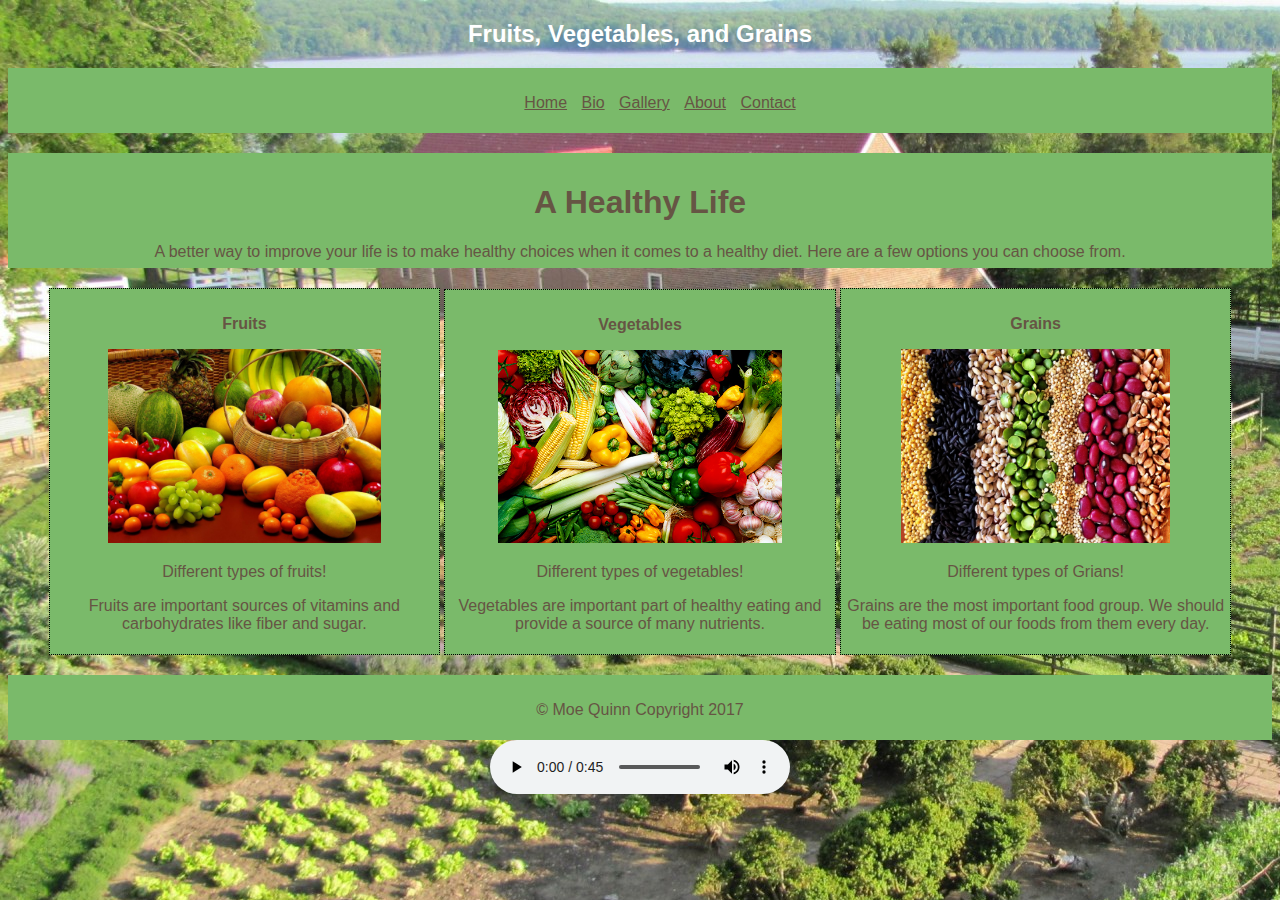
==== index.html @ 9ca75d22 "Rename index2.html to index.html" ====
<!DOCTYPE html>
<html>
<head>
	<title>Healthy Diet</title>
	<link rel="stylesheet" type="text/css" href="css/style2.css">
</head>
	<body>
	<div id="container_12 clearfix">
		<div id="header" class="grid_12">
			<h2>Fruits, Vegetables, and Grains</h2>
			<div id="nav">
				<ul>
					<li><a href="index.html">Home</a></li>
        			<li><a href="templates/bio.html">Bio</a></li>
        			<li><a href="templates/gallery.html">Gallery</a></li>
        			<li><a href="templates/about.html">About</a></li>
        			<li><a href="templates/contact.html">Contact</a></li>
				</ul>
			</div>
		</div>
		<div id="feature" class="grid_12">
			<h1>A Healthy Life</h1>
			<p id="two">A better way to improve your life is to make healthy choices when it comes to a healthy diet. Here are a few options you can choose from.</p>
		</div>

		<div class="article grid_4">
			<p id="one"><strong>Fruits</strong></p>
  		<figure>
     		<img src="images/fruits1.jpg" alt="Friuts" width="91.4%" height="91.4%"></img>
  		</figure>
  		<figcaption>Different types of fruits!</figcaption>
  		<p>Fruits are important sources of vitamins and carbohydrates like fiber and sugar.</p>
  		</div>

		<div class="article grid_4">
			<p id"two"><strong>Vegetables</strong></p>
  		<figure>
     		<img src="images/vegetables1.jpg" alt="Vegetables" width="95%" height="95%"></img>
  		</figure>
  		<figcaption>Different types of vegetables!</figcaption>
  		<p>Vegetables are important part of healthy eating and provide a source of many nutrients.</p>
		</div>

		<div class="article grid_4">
			<p id"Three"><strong>Grains</strong></p>
  		<figure>
     		<img src="images/grains1.jpg" alt="Grains" width="90%" height="90%"></img>
  		</figure>
  		<figcaption>Different types of Grians!</figcaption>
  		<p>Grains are the most important food group. We should be eating most of our foods from them every day.</p>
		</div>
		
		<div id="footer" class="grid_12">
		  <p>&copy; Moe Quinn Copyright 2017</p>
		</div>
	  </div><!-- .container_12 -->

	  <audio controls autoplay loop>
	  	<source src="images/breeze1.mp3" type="audio/mpeg">
	    <source src="images/breeze1.ogg" type="audio/ogg">
	    
	  </audio>

	</body>
</html>
---- css/style2.css ----
* {
	font-family: Arial, Verdana, sans-serif;
	color: #665544;
	text-align: center;
}

#nav, #feature, .article, #footer {
	background-color: #7ABA6A;
	margin-top: 20px;
	padding: 10px 0px 5px 0px;
}

#feature {
	height: 100px;
}

.article {
	display: inline-block;
	height: 35%;
	width: 30%;
	border: 1px dotted black;
	padding-left: 5px;
	padding-right: 5px;
	position: relative;
}

li {
	display: inline;
	padding: 5px;
}

a:hover {
	background-color: #85C1E9;
}

body {
	background-image: url("../images/bg1.jpg");
}

h2 {
	color: white;
}

.one, .two, .three {
	position: absolute;
	width: 30%;
	height: 35%;
	top: 0px;
	bottom: 0px;
	margin: 0px;
	background-color: blue;
}
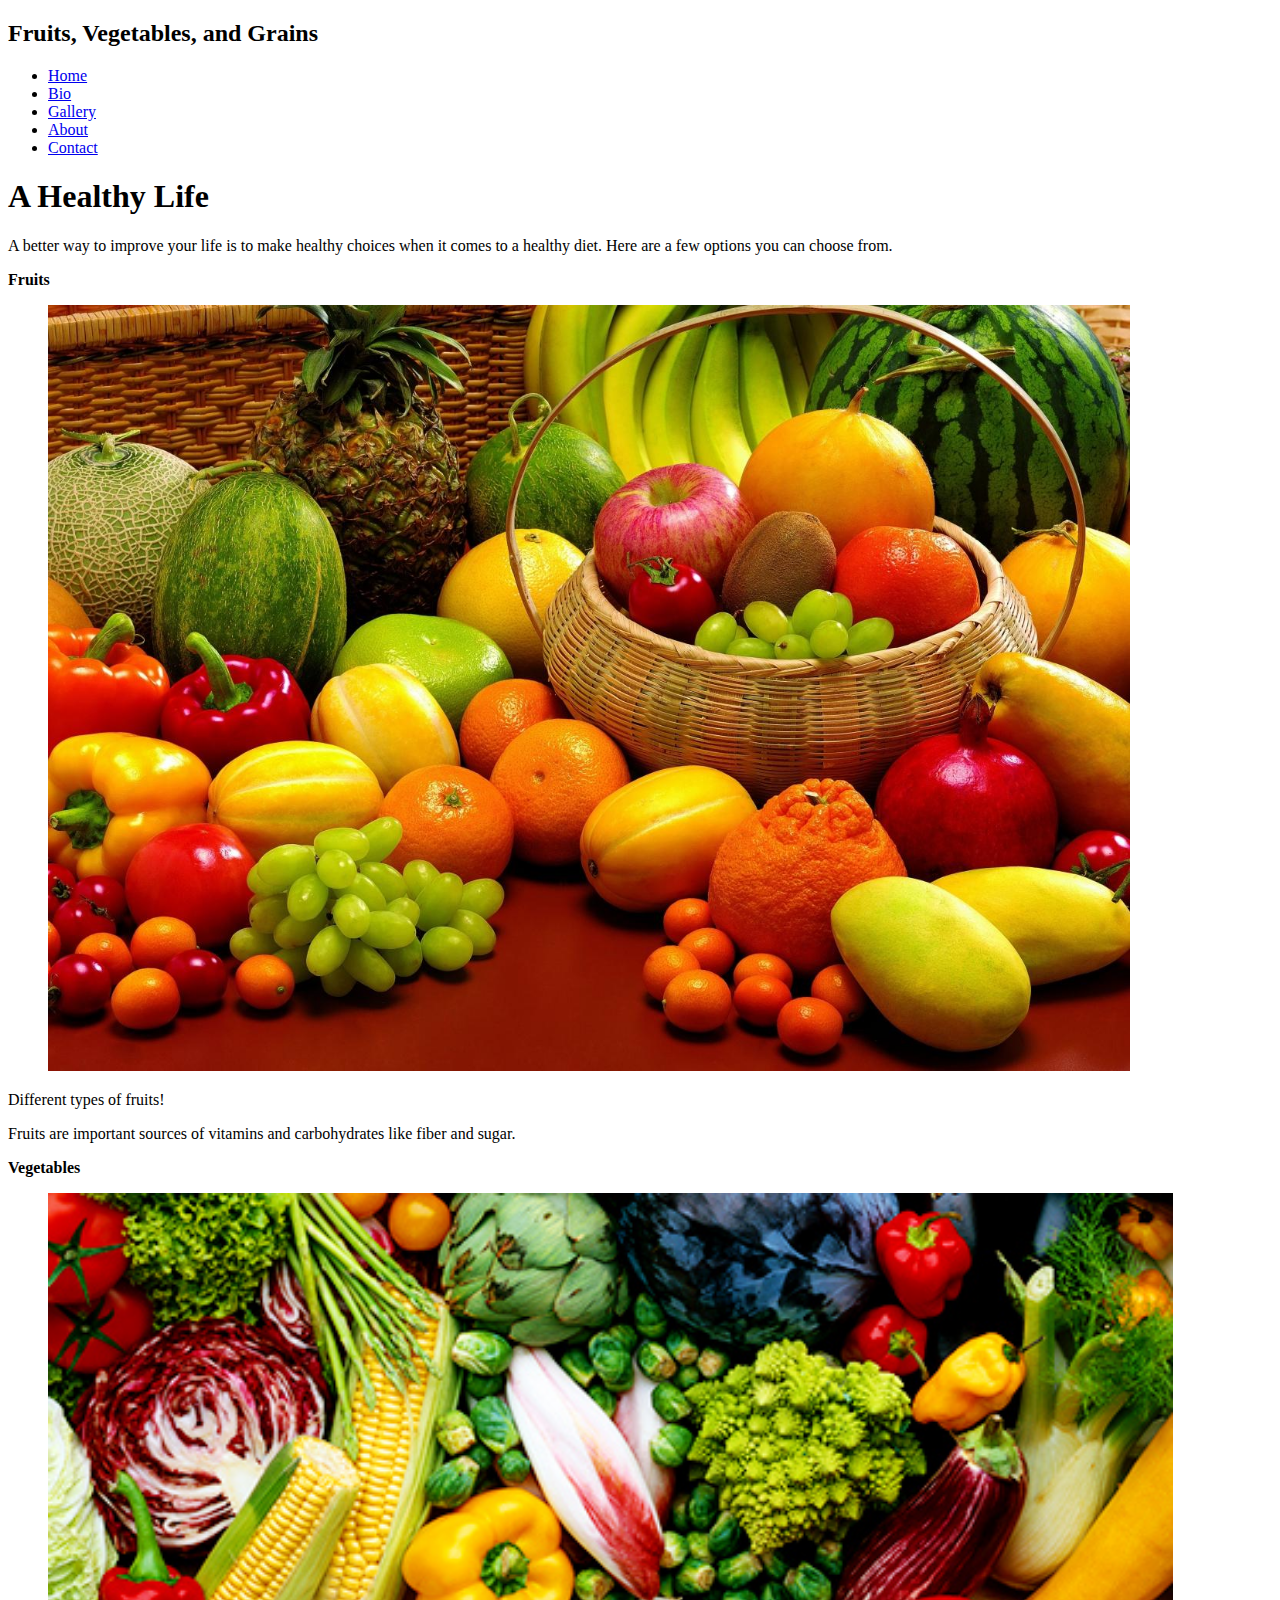
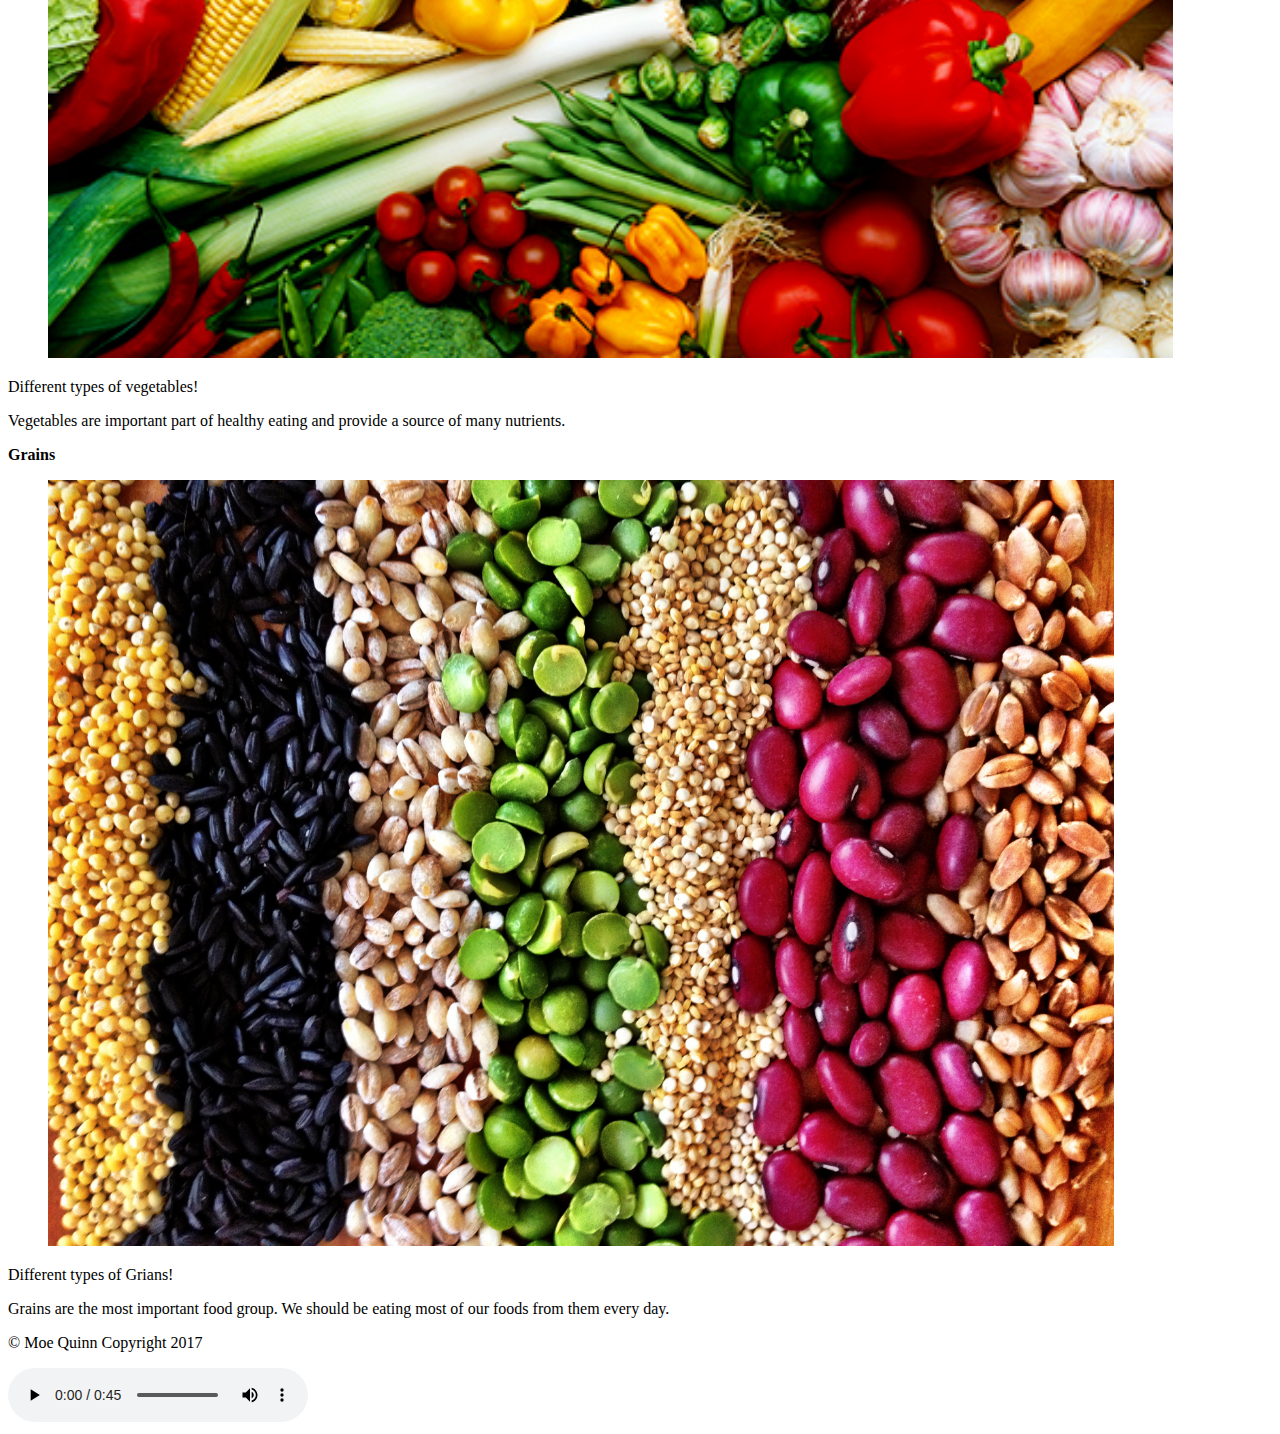
==== commit 6bab09ad: "Update index.html" ====
--- a/index.html
+++ b/index.html
@@ -2,7 +2,7 @@
 <html>
 <head>
 	<title>Healthy Diet</title>
-	<link rel="stylesheet" type="text/css" href="css/style2.css">
+	<link rel="stylesheet" type="text/css" href="css/style.css">
 </head>
 	<body>
 	<div id="container_12 clearfix">
--- a/css/style.css
+++ b/css/style.css
@@ -0,0 +1,19 @@
+#first {
+	width: 50%;
+	height: 200px;
+	/*margin-top: 10px;
+	margin-bottom: 10px;
+	margin-right: auto;
+	margin-left: auto;*/
+
+	margin: 10px auto 10px auto;
+	
+	border-style: solid black;
+	border-width: 2px;
+	padding: 25px;
+	background-color: rgb(225,225,225);
+}
+
+#second {
+
+}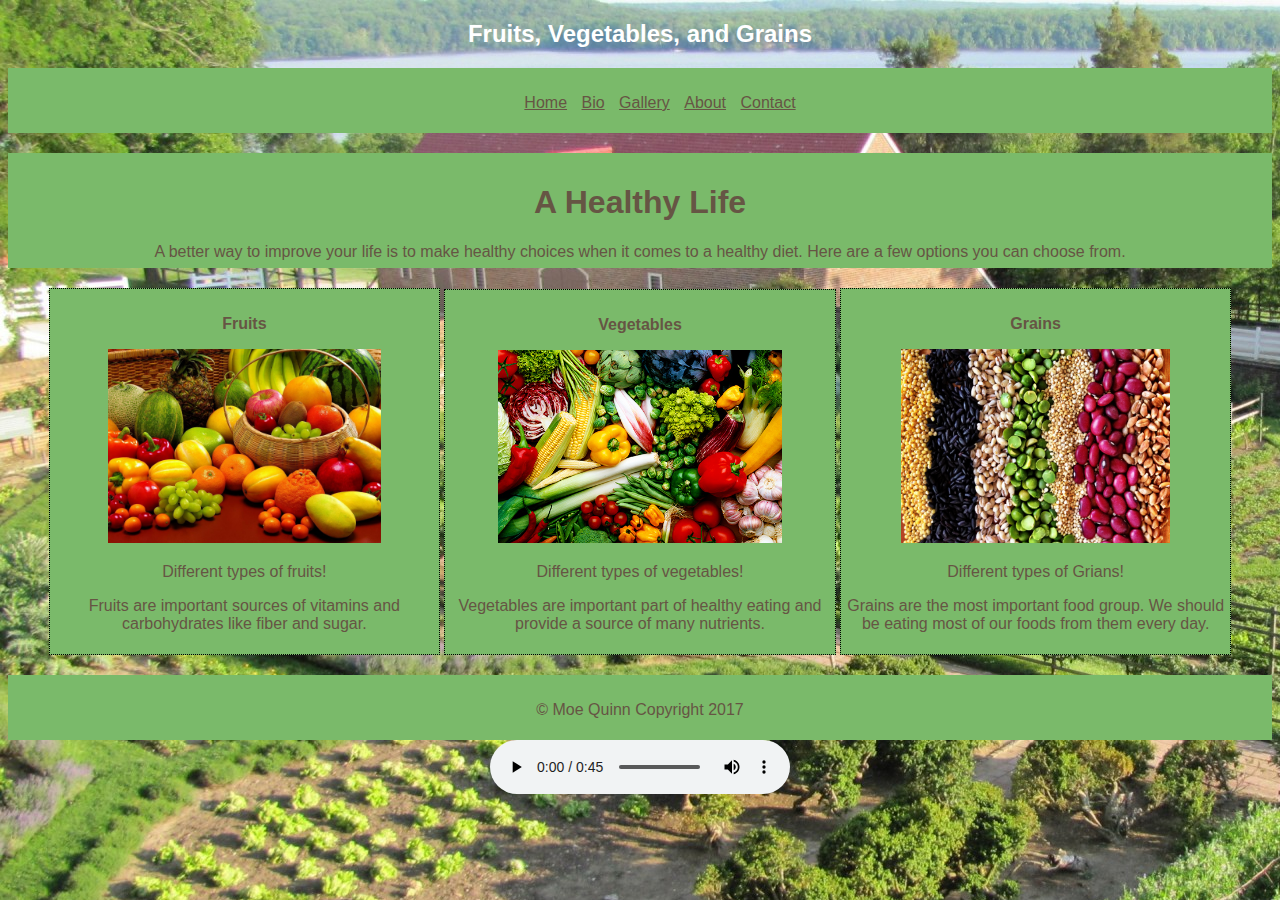
==== commit 61fc5412: "Add files via upload" ====
--- a/index.html
+++ b/index.html
@@ -24,7 +24,7 @@
 		</div>
 
 		<div class="article grid_4">
-			<p id="one"><strong>Fruits</strong></p>
+			<p><strong>Fruits</strong></p>
   		<figure>
      		<img src="images/fruits1.jpg" alt="Friuts" width="91.4%" height="91.4%"></img>
   		</figure>
@@ -33,7 +33,7 @@
   		</div>
 
 		<div class="article grid_4">
-			<p id"two"><strong>Vegetables</strong></p>
+			<p><strong>Vegetables</strong></p>
   		<figure>
      		<img src="images/vegetables1.jpg" alt="Vegetables" width="95%" height="95%"></img>
   		</figure>
@@ -42,7 +42,7 @@
 		</div>
 
 		<div class="article grid_4">
-			<p id"Three"><strong>Grains</strong></p>
+			<p><strong>Grains</strong></p>
   		<figure>
      		<img src="images/grains1.jpg" alt="Grains" width="90%" height="90%"></img>
   		</figure>
@@ -62,4 +62,4 @@
 	  </audio>
 
 	</body>
-</html>
+</html>--- a/css/style.css
+++ b/css/style.css
@@ -1,19 +1,53 @@
-#first {
-	width: 50%;
-	height: 200px;
-	/*margin-top: 10px;
-	margin-bottom: 10px;
-	margin-right: auto;
-	margin-left: auto;*/
 
-	margin: 10px auto 10px auto;
-	
-	border-style: solid black;
-	border-width: 2px;
-	padding: 25px;
-	background-color: rgb(225,225,225);
+* {
+	font-family: Arial, Verdana, sans-serif;
+	color: #665544;
+	text-align: center;
 }
 
-#second {
+#nav, #feature, .article, #footer {
+	background-color: #7ABA6A;
+	margin-top: 20px;
+	padding: 10px 0px 5px 0px;
+}
 
-}+#feature {
+	height: 100px;
+}
+
+.article {
+	display: inline-block;
+	height: 35%;
+	width: 30%;
+	border: 1px dotted black;
+	padding-left: 5px;
+	padding-right: 5px;
+	position: relative;
+}
+
+li {
+	display: inline;
+	padding: 5px;
+}
+
+a:hover {
+	background-color: #85C1E9;
+}
+
+body {
+	background-image: url("../images/bg1.jpg");
+}
+
+h2 {
+	color: white;
+}
+
+.one, .two, .three {
+	position: absolute;
+	width: 30%;
+	height: 35%;
+	top: 0px;
+	bottom: 0px;
+	margin: 0px;
+	background-color: blue;
+}
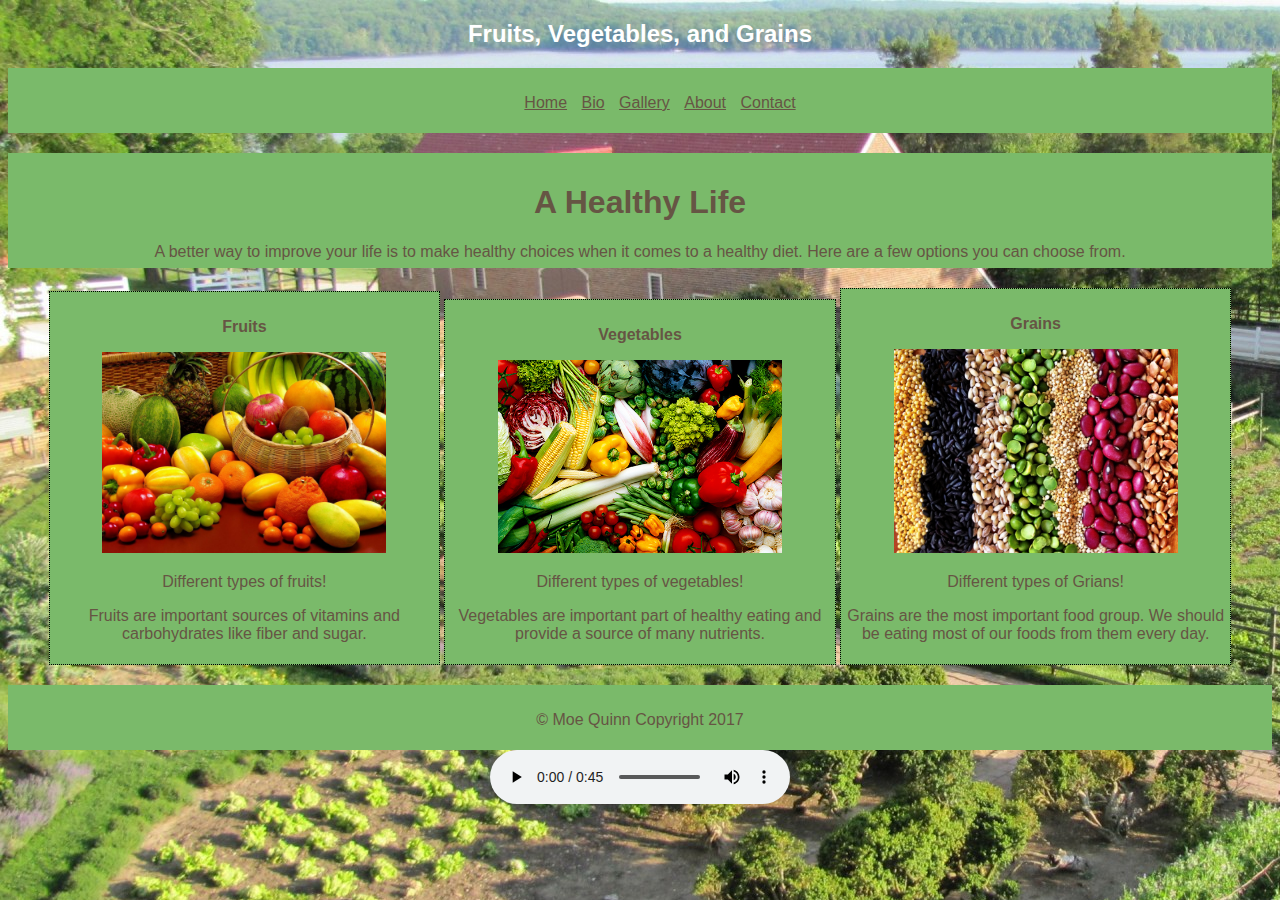
==== commit 8e1e0651: "Update index.html" ====
--- a/index.html
+++ b/index.html
@@ -26,7 +26,7 @@
 		<div class="article grid_4">
 			<p><strong>Fruits</strong></p>
   		<figure>
-     		<img src="images/fruits1.jpg" alt="Friuts" width="91.4%" height="91.4%"></img>
+     		<img src="images/fruits1.jpg" alt="Friuts" width="95%" height="95%"></img>
   		</figure>
   		<figcaption>Different types of fruits!</figcaption>
   		<p>Fruits are important sources of vitamins and carbohydrates like fiber and sugar.</p>
@@ -44,7 +44,7 @@
 		<div class="article grid_4">
 			<p><strong>Grains</strong></p>
   		<figure>
-     		<img src="images/grains1.jpg" alt="Grains" width="90%" height="90%"></img>
+     		<img src="images/grains1.jpg" alt="Grains" width="95%" height="95%"></img>
   		</figure>
   		<figcaption>Different types of Grians!</figcaption>
   		<p>Grains are the most important food group. We should be eating most of our foods from them every day.</p>
@@ -62,4 +62,4 @@
 	  </audio>
 
 	</body>
-</html>+</html>
--- a/css/style.css
+++ b/css/style.css
@@ -23,6 +23,7 @@
 	padding-left: 5px;
 	padding-right: 5px;
 	position: relative;
+	border-radius: top
 }
 
 li {
@@ -40,14 +41,4 @@
 
 h2 {
 	color: white;
-}
-
-.one, .two, .three {
-	position: absolute;
-	width: 30%;
-	height: 35%;
-	top: 0px;
-	bottom: 0px;
-	margin: 0px;
-	background-color: blue;
-}
+}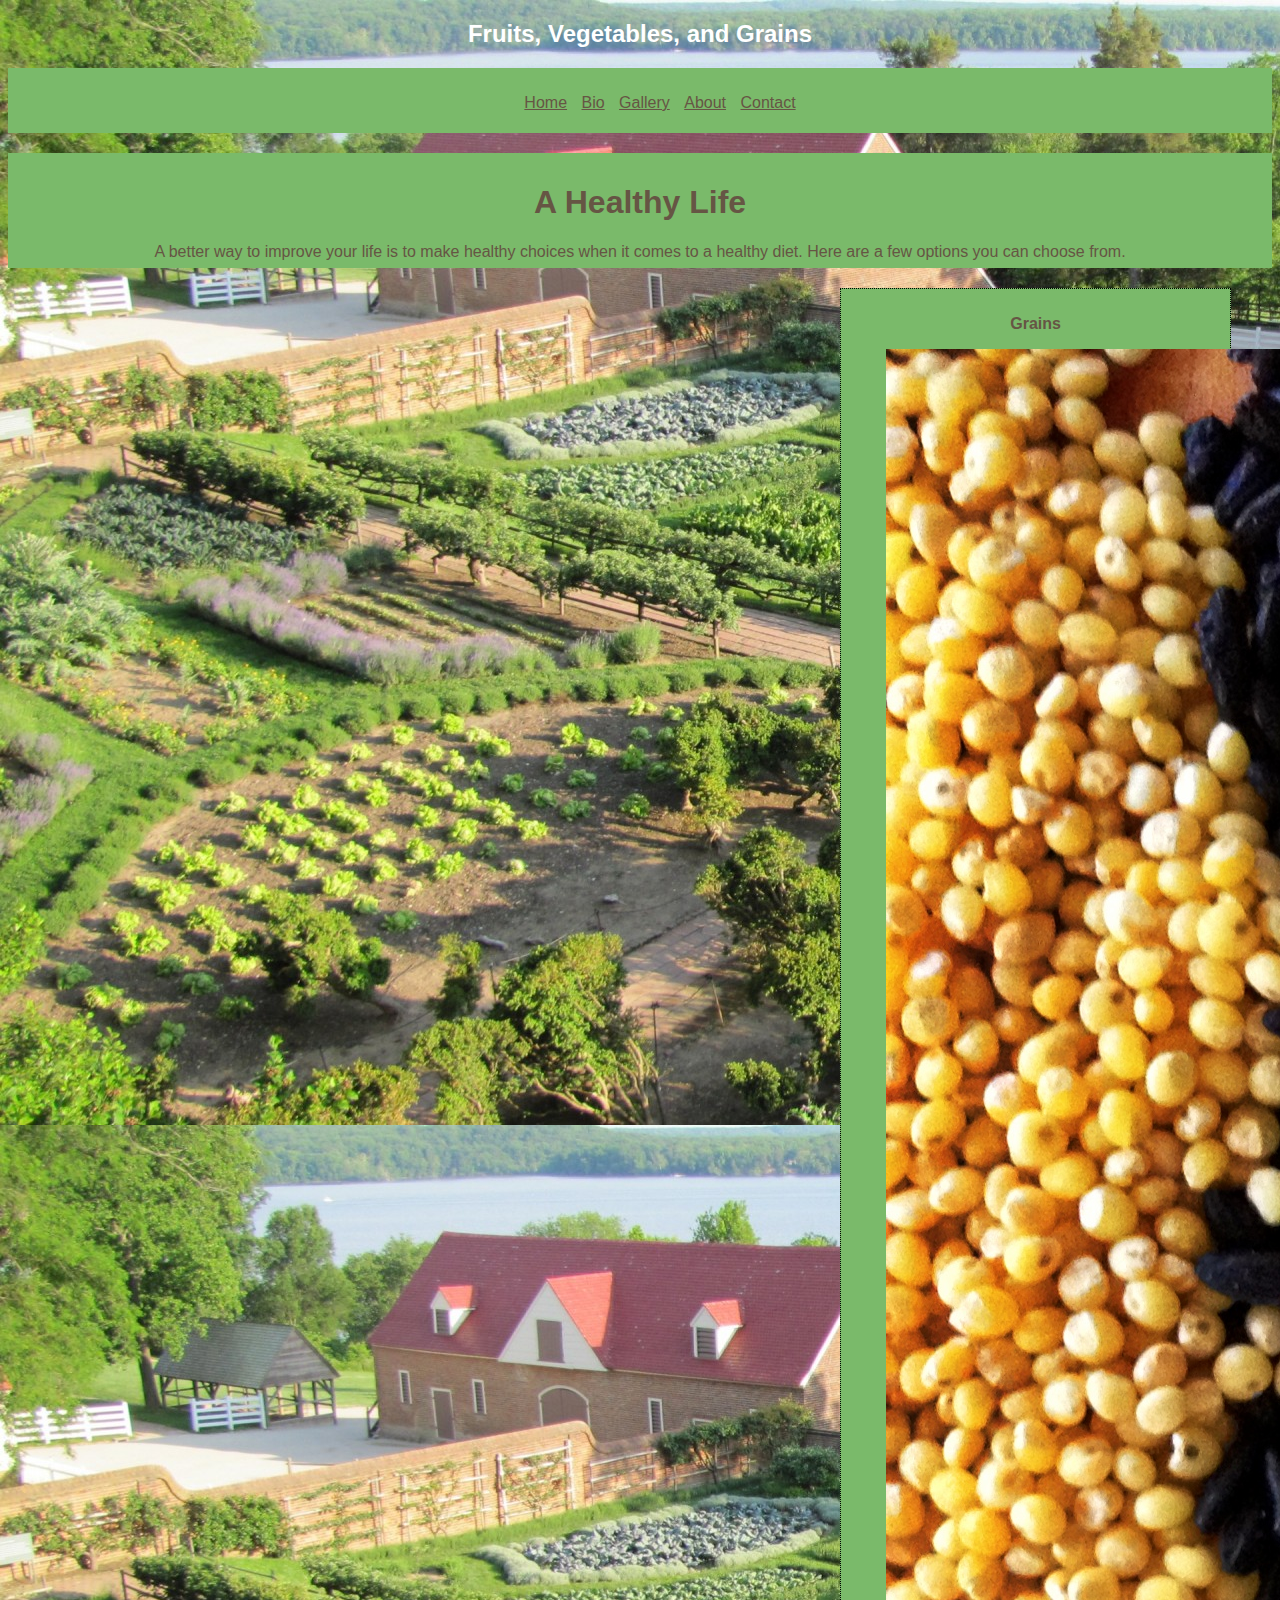
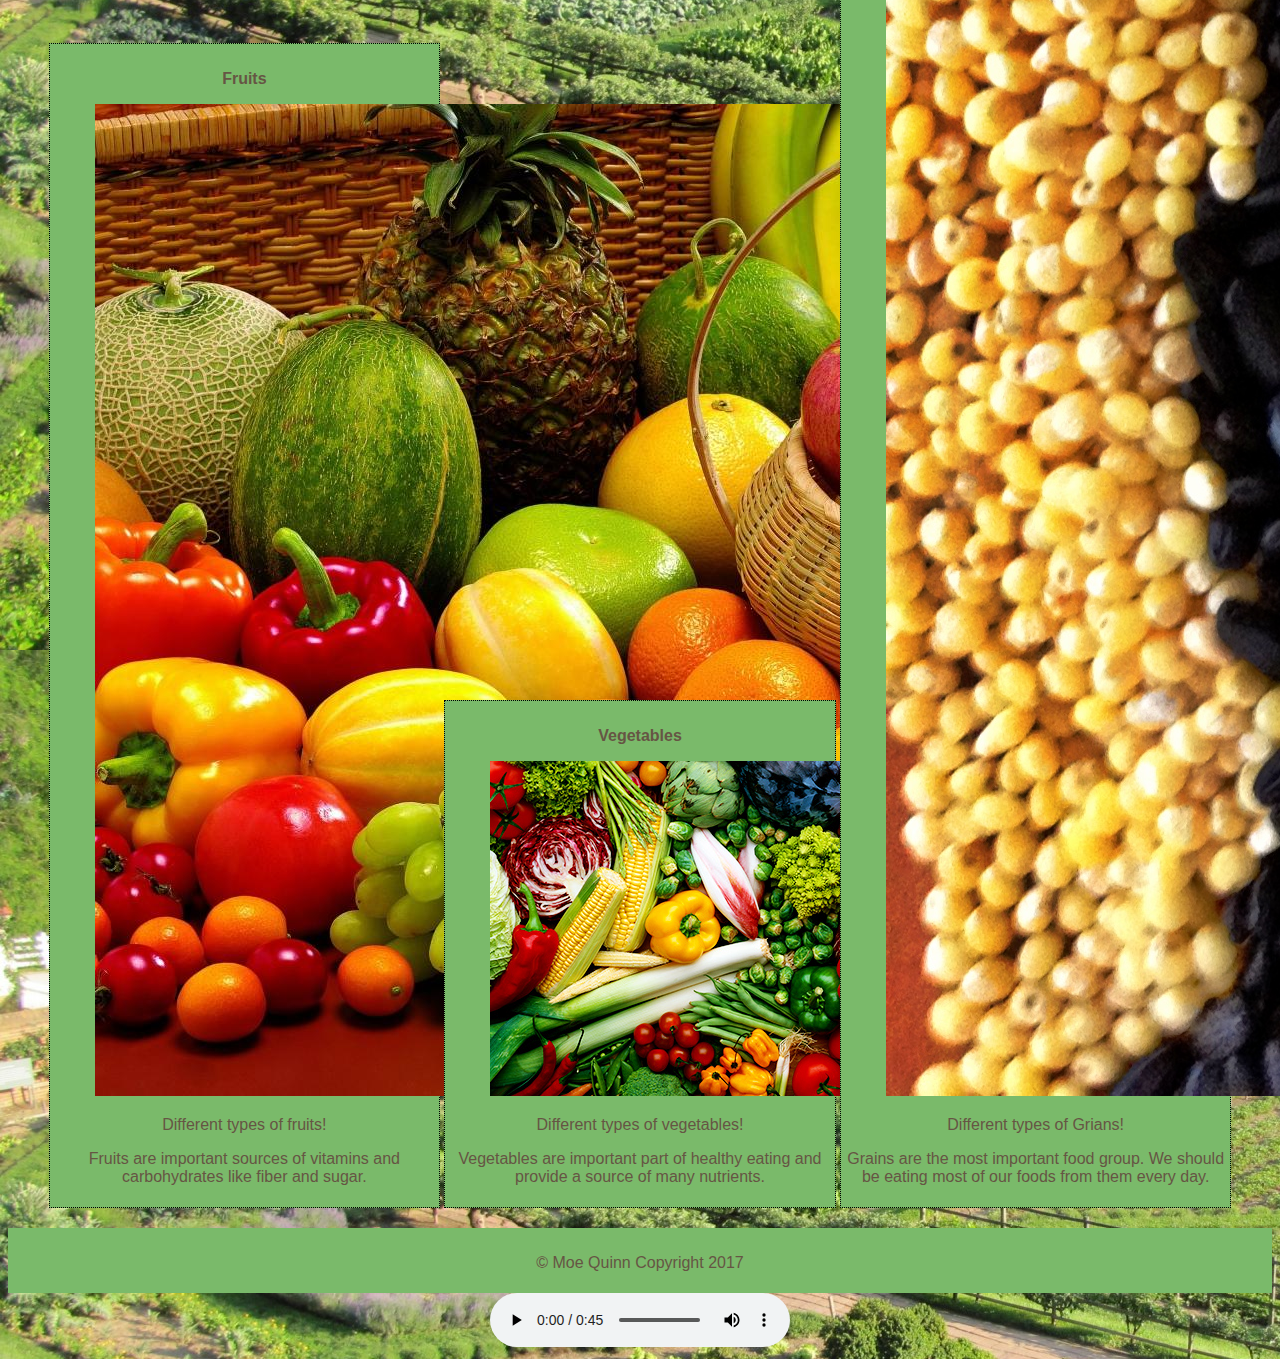
==== commit 633ce6ff: "Update index.html" ====
--- a/index.html
+++ b/index.html
@@ -1,16 +1,16 @@
 <!DOCTYPE html>
-<html>
+<html lang="en">
 <head>
 	<title>Healthy Diet</title>
 	<link rel="stylesheet" type="text/css" href="css/style.css">
 </head>
 	<body>
-	<div id="container_12 clearfix">
+	<div id="container">
 		<div id="header" class="grid_12">
 			<h2>Fruits, Vegetables, and Grains</h2>
 			<div id="nav">
 				<ul>
-					<li><a href="index.html">Home</a></li>
+				<li><a href="index.html">Home</a></li>
         			<li><a href="templates/bio.html">Bio</a></li>
         			<li><a href="templates/gallery.html">Gallery</a></li>
         			<li><a href="templates/about.html">About</a></li>
@@ -26,27 +26,27 @@
 		<div class="article grid_4">
 			<p><strong>Fruits</strong></p>
   		<figure>
-     		<img src="images/fruits1.jpg" alt="Friuts" width="95%" height="95%"></img>
+     		<img src="images/fruits1.jpg" alt="Friuts">
   		</figure>
-  		<figcaption>Different types of fruits!</figcaption>
+  		<p>Different types of fruits!</p>
   		<p>Fruits are important sources of vitamins and carbohydrates like fiber and sugar.</p>
   		</div>
 
 		<div class="article grid_4">
 			<p><strong>Vegetables</strong></p>
   		<figure>
-     		<img src="images/vegetables1.jpg" alt="Vegetables" width="95%" height="95%"></img>
+     		<img src="images/vegetables1.jpg" alt="Vegetables">
   		</figure>
-  		<figcaption>Different types of vegetables!</figcaption>
+  		<p>Different types of vegetables!</p>
   		<p>Vegetables are important part of healthy eating and provide a source of many nutrients.</p>
 		</div>
 
 		<div class="article grid_4">
 			<p><strong>Grains</strong></p>
   		<figure>
-     		<img src="images/grains1.jpg" alt="Grains" width="95%" height="95%"></img>
+     		<img src="images/grains1.jpg" alt="Grains">
   		</figure>
-  		<figcaption>Different types of Grians!</figcaption>
+  		<p>Different types of Grians!</p>
   		<p>Grains are the most important food group. We should be eating most of our foods from them every day.</p>
 		</div>
 		
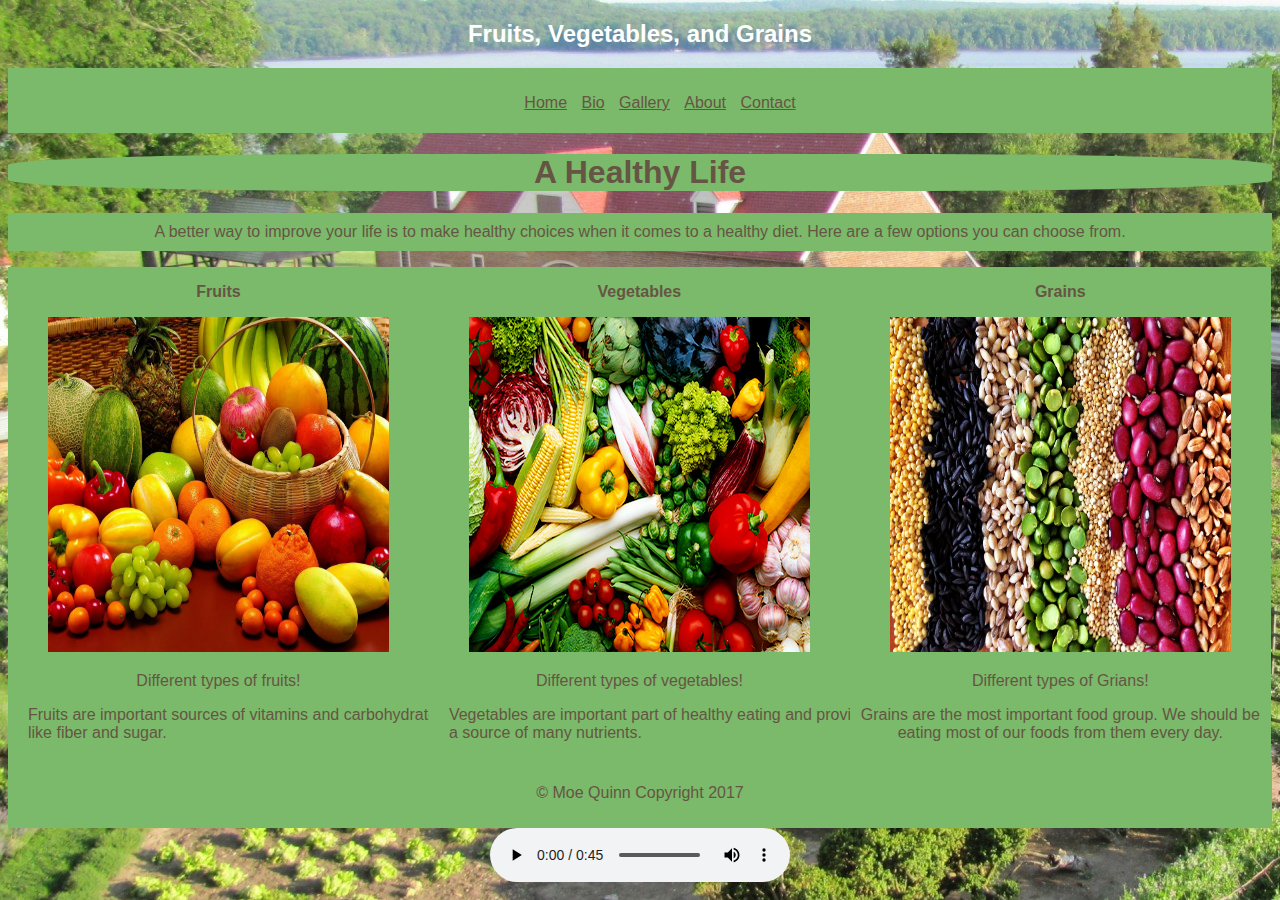
==== commit 0436398a: "add changes" ====
--- a/index.html
+++ b/index.html
@@ -4,62 +4,106 @@
 	<title>Healthy Diet</title>
 	<link rel="stylesheet" type="text/css" href="css/style.css">
 </head>
-	<body>
-	<div id="container">
-		<div id="header" class="grid_12">
+	
+    <body>
+	
+        <div id="container">
+            
 			<h2>Fruits, Vegetables, and Grains</h2>
+            
 			<div id="nav">
+                
 				<ul>
-				<li><a href="index.html">Home</a></li>
-        			<li><a href="templates/bio.html">Bio</a></li>
-        			<li><a href="templates/gallery.html">Gallery</a></li>
-        			<li><a href="templates/about.html">About</a></li>
-        			<li><a href="templates/contact.html">Contact</a></li>
-				</ul>
-			</div>
+				
+                    <li><a href="index.html">Home</a></li>
+        			
+                    <li><a href="templates/bio.html">Bio</a></li>
+        			
+                    <li><a href="templates/gallery.html">Gallery</a></li>
+        			
+                    <li><a href="templates/about.html">About</a></li>
+        			
+                    <li><a href="templates/contact.html">Contact</a></li>
+				
+                </ul>
+			
+            </div>
+		
+        </div>
+		
+        <div class="box">
+            
+			<h1>A Healthy Life</h1>
+			
+            <p class="text2">A better way to improve your life is to make healthy choices when it comes to a healthy diet. Here are a few options you can choose from.</p>
+            
 		</div>
-		<div id="feature" class="grid_12">
-			<h1>A Healthy Life</h1>
-			<p id="two">A better way to improve your life is to make healthy choices when it comes to a healthy diet. Here are a few options you can choose from.</p>
-		</div>
+        
+        <section>
 
-		<div class="article grid_4">
-			<p><strong>Fruits</strong></p>
-  		<figure>
-     		<img src="images/fruits1.jpg" alt="Friuts">
-  		</figure>
-  		<p>Different types of fruits!</p>
-  		<p>Fruits are important sources of vitamins and carbohydrates like fiber and sugar.</p>
-  		</div>
+            <div class="box2">
 
-		<div class="article grid_4">
-			<p><strong>Vegetables</strong></p>
-  		<figure>
-     		<img src="images/vegetables1.jpg" alt="Vegetables">
-  		</figure>
-  		<p>Different types of vegetables!</p>
-  		<p>Vegetables are important part of healthy eating and provide a source of many nutrients.</p>
-		</div>
+                <p><strong>Fruits</strong></p>
 
-		<div class="article grid_4">
-			<p><strong>Grains</strong></p>
-  		<figure>
-     		<img src="images/grains1.jpg" alt="Grains">
-  		</figure>
-  		<p>Different types of Grians!</p>
-  		<p>Grains are the most important food group. We should be eating most of our foods from them every day.</p>
-		</div>
+                <figure class="image-wrapper">
+
+                    <img class="frame" src="images/fruits1.jpg" width="500" height="335" alt="Friuts">
+
+                </figure>
+
+                <p>Different types of fruits!</p>
+
+                <p class="text">Fruits are important sources of vitamins and carbohydrates like fiber and sugar.</p>
+
+            </div>
+
+            <div class="box2">
+
+                <p><strong>Vegetables</strong></p>
+
+                <figure class="image-wrapper">
+
+                    <img class="frame" src="images/vegetables1.jpg" width="500" height="335" alt="Vegetables">
+
+                </figure>
+
+                <p>Different types of vegetables!</p>
+
+                <p class="text">Vegetables are important part of healthy eating and provide a source of many nutrients.</p>
+
+            </div>
+
+            <div class="box2">
+
+                <p><strong>Grains</strong></p>
+
+                <figure class="image-wrapper">
+
+                    <img class="frame" src="images/grains1.jpg" width="500" height="335" alt="Grains">
+                </figure>
+
+                <p>Different types of Grians!</p>
+
+                <p text>Grains are the most important food group. We should be eating most of our foods from them every day.</p>
+
+            </div>
+            
+        </section>
 		
-		<div id="footer" class="grid_12">
+		<footer class="footer">
+            
 		  <p>&copy; Moe Quinn Copyright 2017</p>
-		</div>
-	  </div><!-- .container_12 -->
+            
+        </footer>
 
 	  <audio controls autoplay loop>
+          
 	  	<source src="images/breeze1.mp3" type="audio/mpeg">
+          
 	    <source src="images/breeze1.ogg" type="audio/ogg">
 	    
 	  </audio>
 
 	</body>
+    
 </html>
--- a/css/style.css
+++ b/css/style.css
@@ -11,24 +11,34 @@
 	padding: 10px 0px 5px 0px;
 }
 
-#feature {
-	height: 100px;
+
+.box {
+    
+}
+
+.box2 {
+    background-color: #7ABA6A;
+    width: 33.3%;
+    float: left;
 }
 
 .article {
 	display: inline-block;
-	height: 35%;
-	width: 30%;
-	border: 1px dotted black;
+	width: 33.3%;
+	margin-bottom: 10px;
 	padding-left: 5px;
 	padding-right: 5px;
 	position: relative;
-	border-radius: top
+    overflow: hidden;
 }
 
 li {
 	display: inline;
 	padding: 5px;
+}
+
+.frame {
+	width: 100%;
 }
 
 a:hover {
@@ -39,6 +49,45 @@
 	background-image: url("../images/bg1.jpg");
 }
 
+h1 {
+    background-color: #7ABA6A;
+    border-radius: 30%;
+    width: 100%;
+    text-align: center;
+}
+
 h2 {
 	color: white;
-}+}
+
+p {
+    background-color: #7ABA6A;
+}
+
+.text {
+    text-align: left;
+    padding-left: 20px;
+    padding-right: 20px;
+    width: 100%;
+}
+
+.text2 {
+    text-align: center;
+    padding-bottom: 10px;
+    padding-top: 10px;
+    width: 100%;
+}
+
+section {
+    width: 100%;
+    margin-bottom: 10px;
+}
+
+
+.footer {
+    padding-top: 10px;
+    padding-bottom: 10px;
+    margin-top: 20px;
+    background-color: #7ABA6A;
+    clear: both;
+}
